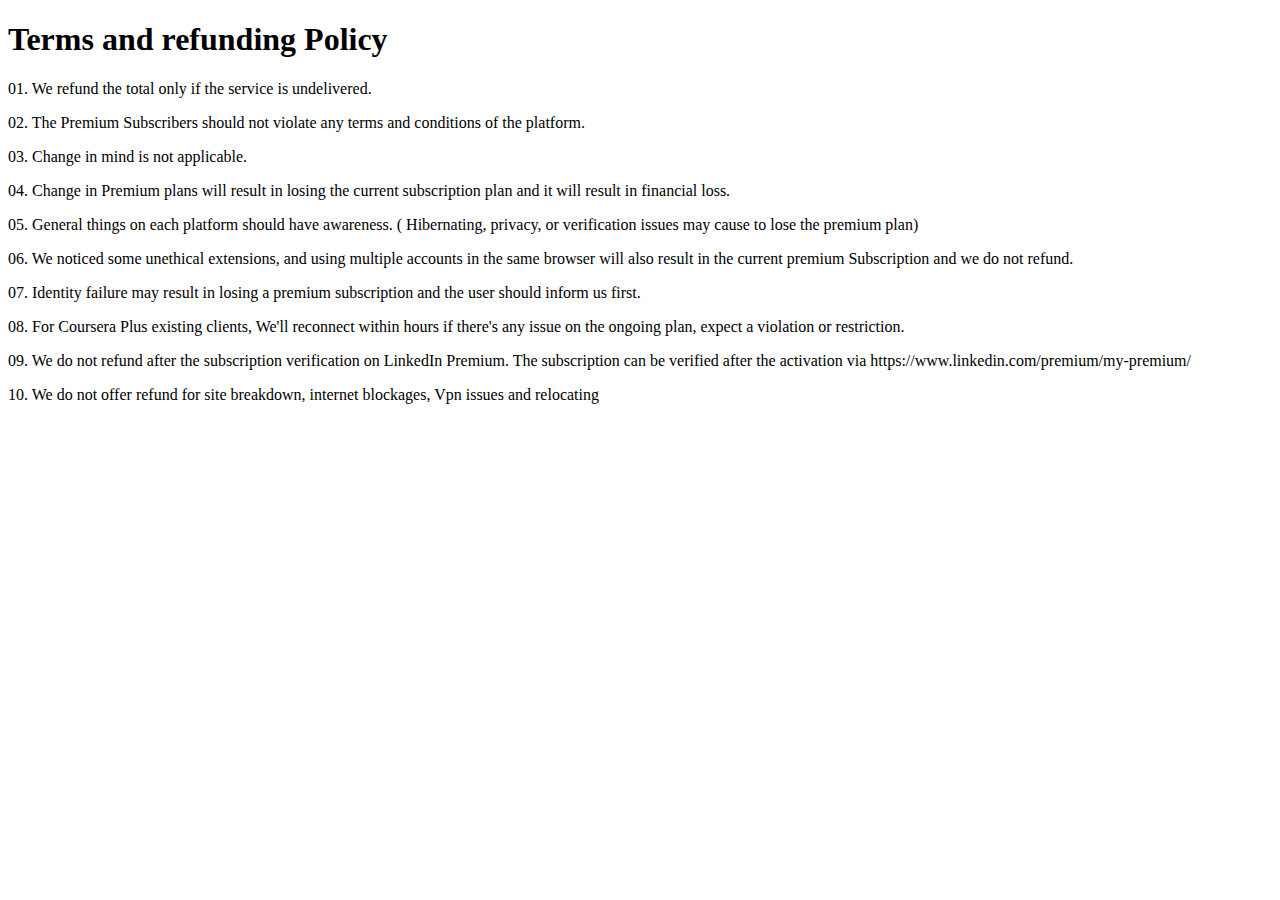
==== index.html @ ee5c0462 "renamed terms.html to index.html" ====
<!DOCTYPE html>
<html lang="en">
<head>
    <meta charset="UTF-8">
    <meta name="viewport" content="width=device-width, initial-scale=1.0">
    <title>Terms and Refunding Policy</title>
    <link rel="stylesheet" href="styles.css"> <!-- Link your CSS file -->
</head>
<body>
    <!-- Your website content goes here -->
    <h1>Terms and refunding Policy</h1>
    <p>01. We refund the total only if the service is undelivered.</p>
    <p>02. The Premium Subscribers should not violate any terms and conditions of the platform. 
    <p>03. Change in mind is not applicable.</p>
    <p>04. Change in Premium plans will result in losing the current subscription plan and it will result in financial loss.</p>
    <p>05. General things on each platform should have awareness.
            ( Hibernating, privacy, or verification issues may cause to lose the premium plan)</p>
    <p>06. We noticed some unethical extensions, and using multiple accounts in the same browser will also result in the current premium Subscription and we do not refund.</p>
    <p>07. Identity failure may result in losing a premium subscription and the user should inform us first.</p>
    <p>08. For Coursera Plus existing clients, We'll reconnect within hours if there's any issue on the ongoing plan, expect a violation or restriction.</p>
    <p>09. We do not refund after the subscription verification on LinkedIn  Premium. The subscription can be verified after the activation via https://www.linkedin.com/premium/my-premium/</p>
    <p>10. We do not offer refund for site breakdown, internet blockages, Vpn issues and relocating</p>

    
</body>
</html>
---- styles.css ----
.whatsapp-float {
    position: fixed;
    bottom: 20px;
    right: 20px;
    z-index: 1000;
}

.whatsapp-float img {
    width: 60px; /* Adjust the size as needed */
    height: 60px; /* Adjust the size as needed */
    border-radius: 50%; /* Makes it round */
    box-shadow: 0 4px 6px rgba(0, 0, 0, 0.1), 0 1px 3px rgba(0, 0, 0, 0.08);
}
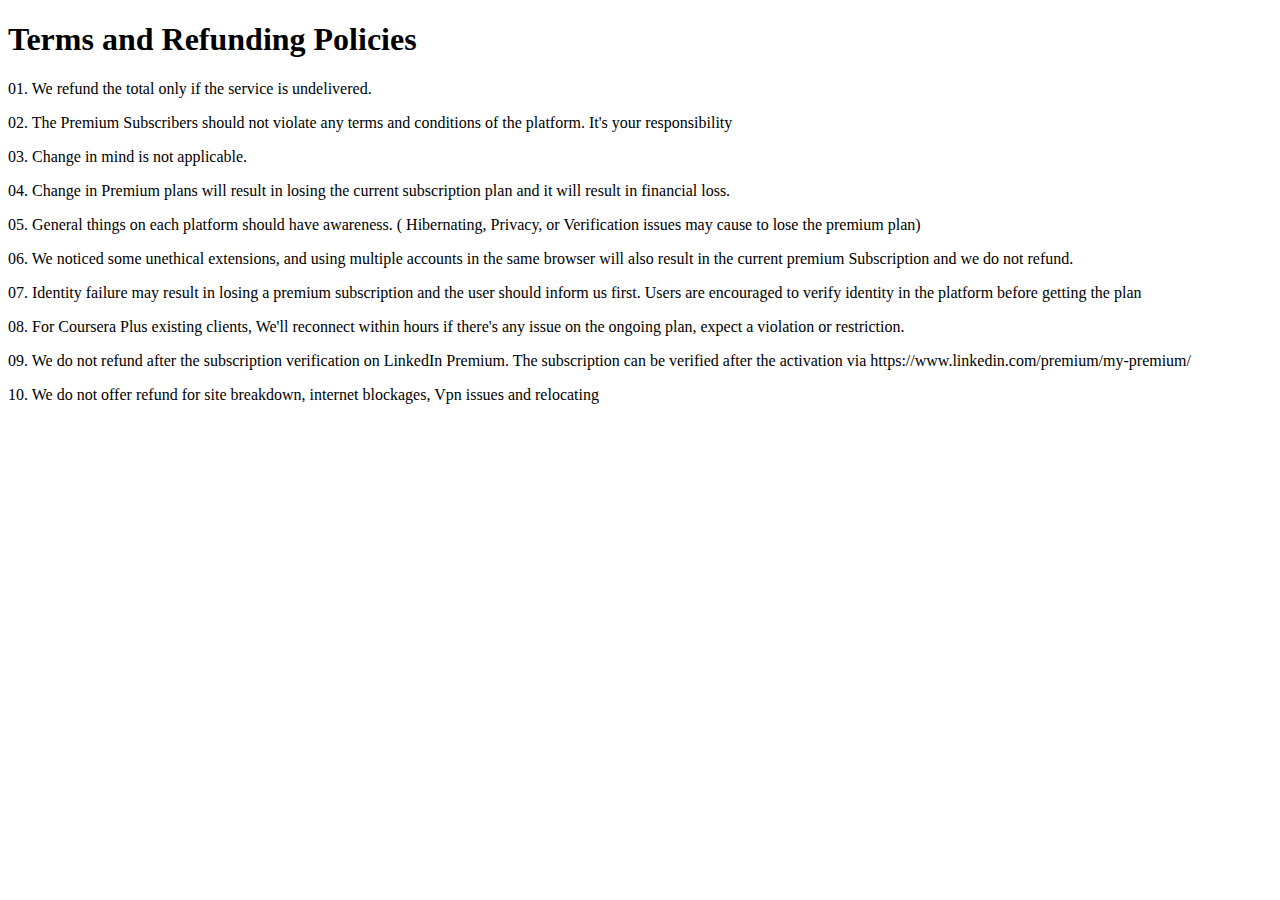
==== commit e490704e: "Updated index.html" ====
--- a/index.html
+++ b/index.html
@@ -8,19 +8,18 @@
 </head>
 <body>
     <!-- Your website content goes here -->
-    <h1>Terms and refunding Policy</h1>
+    <h1>Terms and Refunding Policies</h1>
     <p>01. We refund the total only if the service is undelivered.</p>
-    <p>02. The Premium Subscribers should not violate any terms and conditions of the platform. 
+    <p>02. The Premium Subscribers should not violate any terms and conditions of the platform. It's your responsibility 
     <p>03. Change in mind is not applicable.</p>
     <p>04. Change in Premium plans will result in losing the current subscription plan and it will result in financial loss.</p>
     <p>05. General things on each platform should have awareness.
-            ( Hibernating, privacy, or verification issues may cause to lose the premium plan)</p>
+            ( Hibernating, Privacy, or Verification issues may cause to lose the premium plan)</p>
     <p>06. We noticed some unethical extensions, and using multiple accounts in the same browser will also result in the current premium Subscription and we do not refund.</p>
-    <p>07. Identity failure may result in losing a premium subscription and the user should inform us first.</p>
+    <p>07. Identity failure may result in losing a premium subscription and the user should inform us first. Users are encouraged to verify identity in the platform before getting the plan</p>
     <p>08. For Coursera Plus existing clients, We'll reconnect within hours if there's any issue on the ongoing plan, expect a violation or restriction.</p>
     <p>09. We do not refund after the subscription verification on LinkedIn  Premium. The subscription can be verified after the activation via https://www.linkedin.com/premium/my-premium/</p>
     <p>10. We do not offer refund for site breakdown, internet blockages, Vpn issues and relocating</p>
-
     
 </body>
 </html>
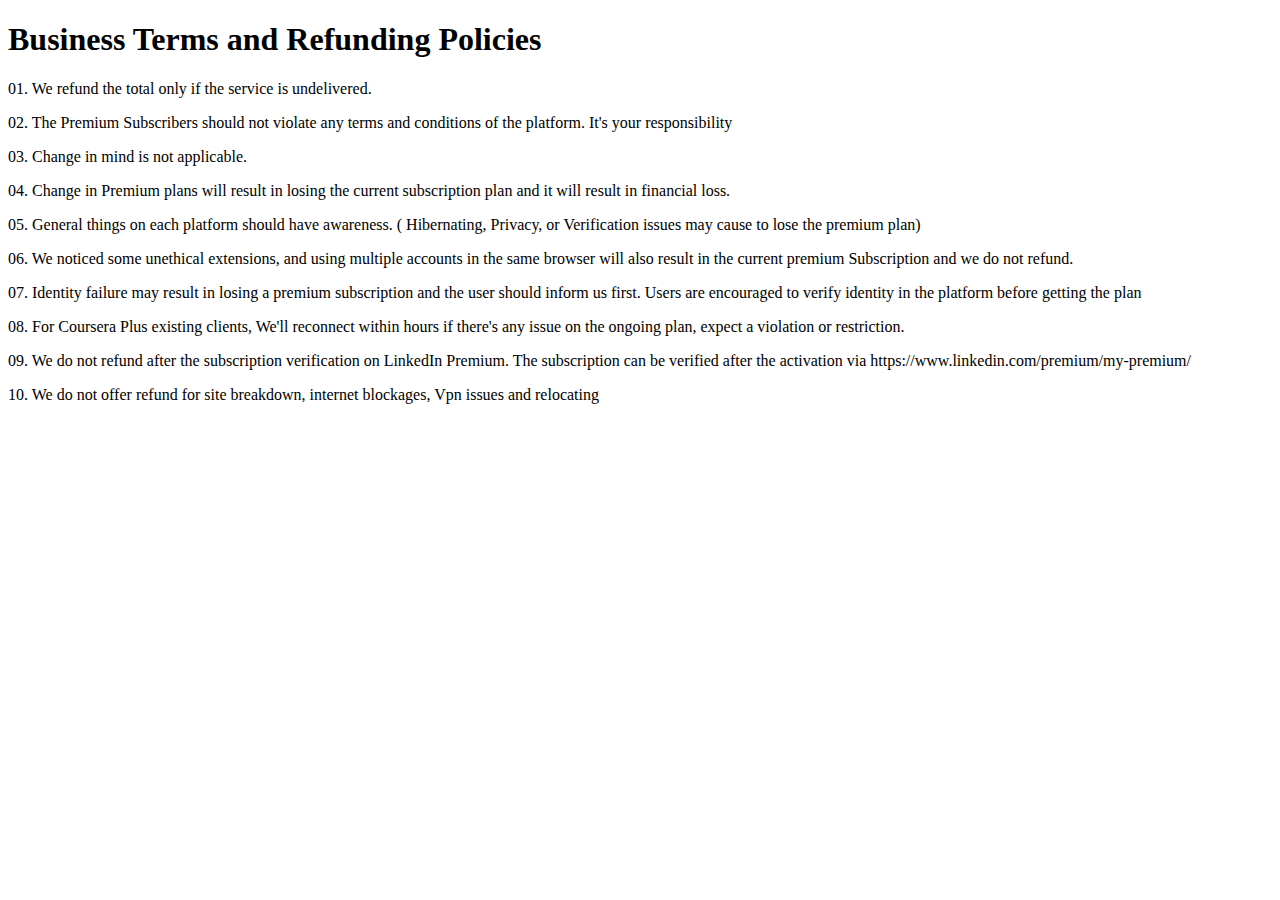
==== commit efadeca2: "Updated index.html" ====
--- a/index.html
+++ b/index.html
@@ -8,7 +8,7 @@
 </head>
 <body>
     <!-- Your website content goes here -->
-    <h1>Terms and Refunding Policies</h1>
+    <h1>Business Terms and Refunding Policies</h1>
     <p>01. We refund the total only if the service is undelivered.</p>
     <p>02. The Premium Subscribers should not violate any terms and conditions of the platform. It's your responsibility 
     <p>03. Change in mind is not applicable.</p>
